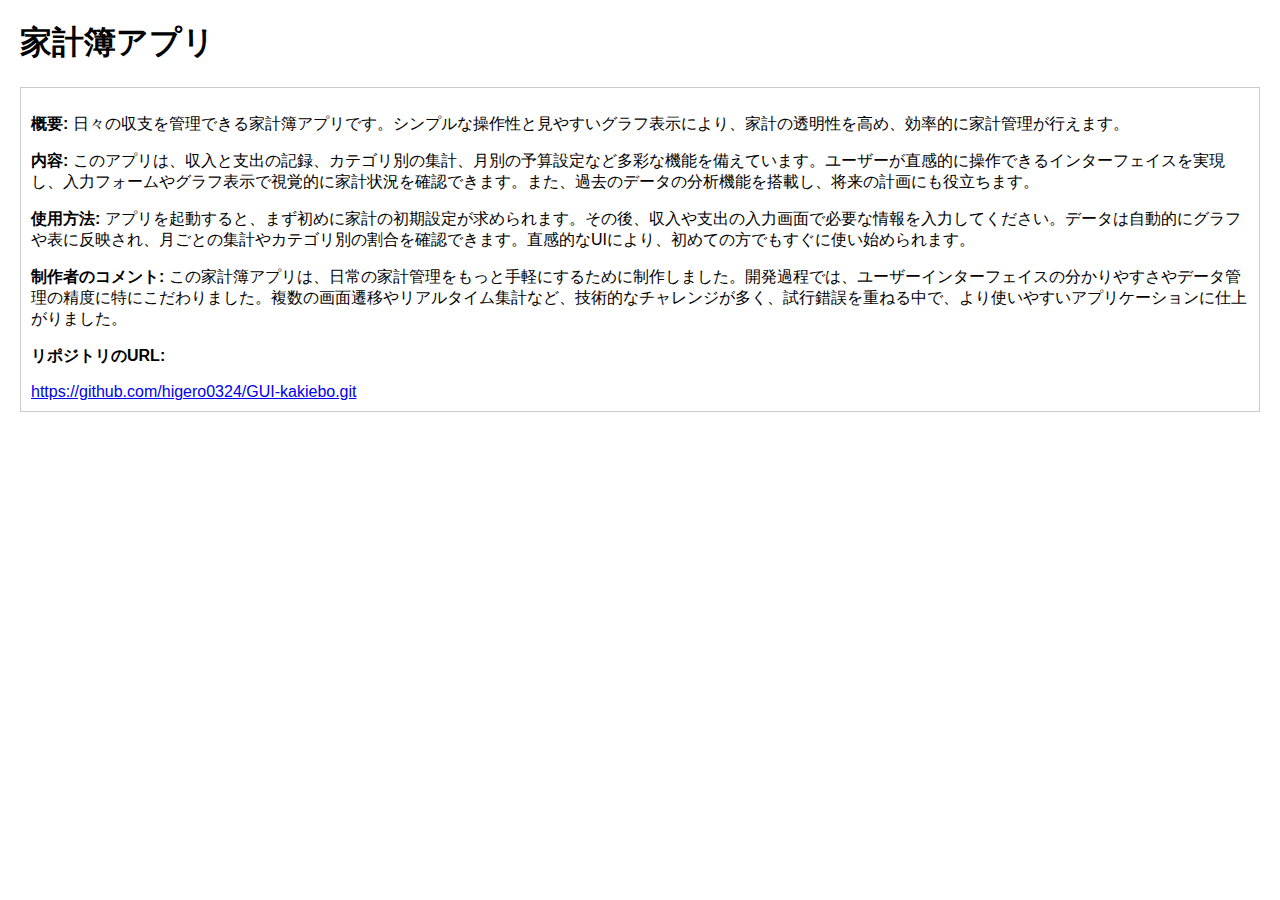
==== kakeibo.html @ 8f99feec "27com" ====
<!DOCTYPE html>
<html lang="ja">
<head>
    <meta charset="UTF-8">
    <meta name="viewport" content="width=device-width, initial-scale=1.0">
    <title>家計簿アプリ</title>
    <style>
        body { font-family: Arial, sans-serif; margin: 20px; }
        .item { border: 1px solid #ccc; padding: 10px; margin-bottom: 20px; }
    </style>
</head>
<body>
    <h1>家計簿アプリ</h1>
    <div class="item">
        <p><strong>概要:</strong> 日々の収支を管理できる家計簿アプリです。シンプルな操作性と見やすいグラフ表示により、家計の透明性を高め、効率的に家計管理が行えます。</p>
        <p><strong>内容:</strong> このアプリは、収入と支出の記録、カテゴリ別の集計、月別の予算設定など多彩な機能を備えています。ユーザーが直感的に操作できるインターフェイスを実現し、入力フォームやグラフ表示で視覚的に家計状況を確認できます。また、過去のデータの分析機能を搭載し、将来の計画にも役立ちます。</p>
        <p><strong>使用方法:</strong> アプリを起動すると、まず初めに家計の初期設定が求められます。その後、収入や支出の入力画面で必要な情報を入力してください。データは自動的にグラフや表に反映され、月ごとの集計やカテゴリ別の割合を確認できます。直感的なUIにより、初めての方でもすぐに使い始められます。</p>
        <p><strong>制作者のコメント:</strong> この家計簿アプリは、日常の家計管理をもっと手軽にするために制作しました。開発過程では、ユーザーインターフェイスの分かりやすさやデータ管理の精度に特にこだわりました。複数の画面遷移やリアルタイム集計など、技術的なチャレンジが多く、試行錯誤を重ねる中で、より使いやすいアプリケーションに仕上がりました。</p>
        <p><strong>リポジトリのURL:</strong></p>
        <a href="https://github.com/higero0324/GUI-kakiebo.git" target="_blank">https://github.com/higero0324/GUI-kakiebo.git</a>
    </div>
    <!-- ...必要に応じて他のコンテンツ... -->
</body>
</html>
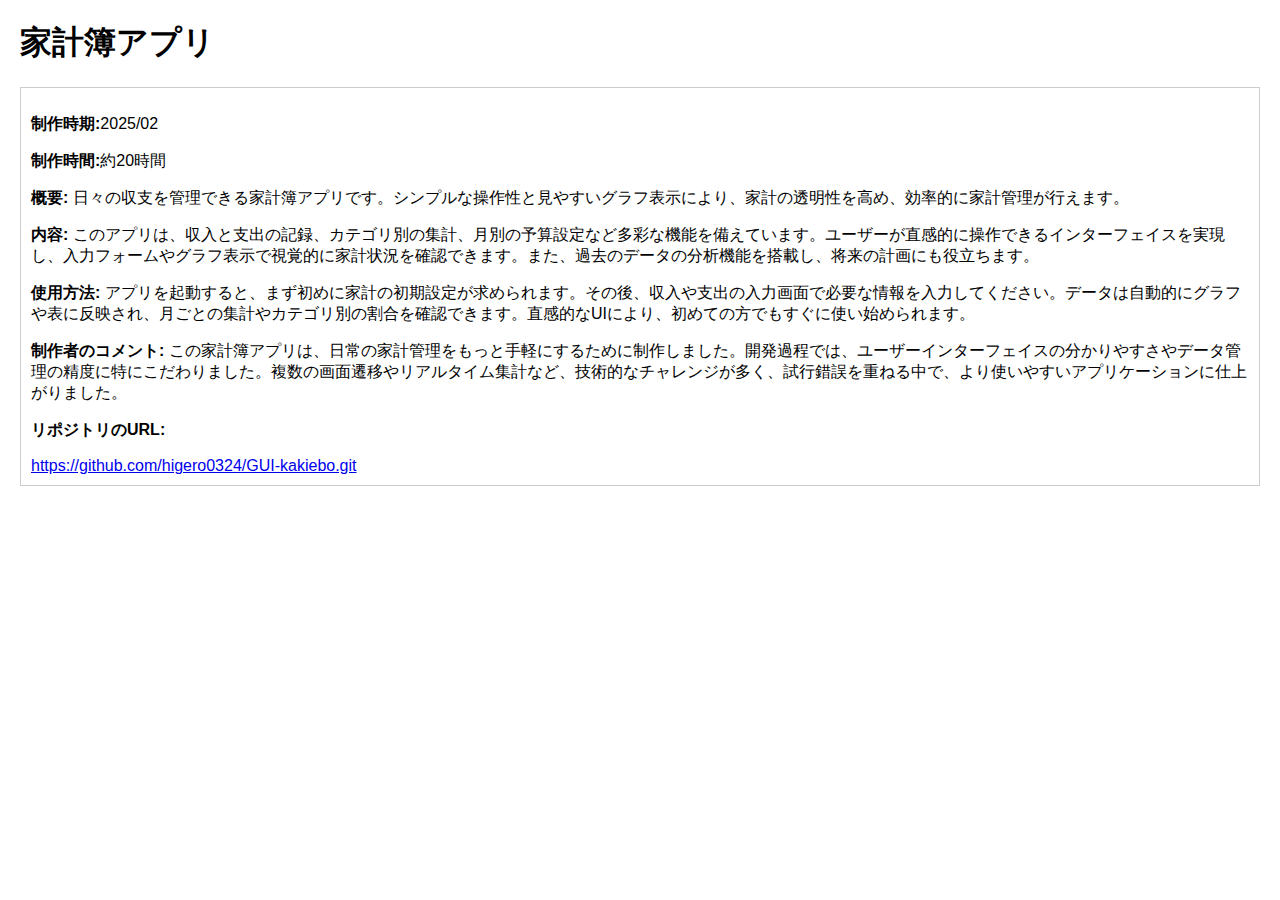
==== commit 5238cb24: "29com" ====
--- a/kakeibo.html
+++ b/kakeibo.html
@@ -12,6 +12,8 @@
 <body>
     <h1>家計簿アプリ</h1>
     <div class="item">
+        <p><strong>制作時期:</strong>2025/02</p>
+        <p><strong>制作時間:</strong>約20時間</p>
         <p><strong>概要:</strong> 日々の収支を管理できる家計簿アプリです。シンプルな操作性と見やすいグラフ表示により、家計の透明性を高め、効率的に家計管理が行えます。</p>
         <p><strong>内容:</strong> このアプリは、収入と支出の記録、カテゴリ別の集計、月別の予算設定など多彩な機能を備えています。ユーザーが直感的に操作できるインターフェイスを実現し、入力フォームやグラフ表示で視覚的に家計状況を確認できます。また、過去のデータの分析機能を搭載し、将来の計画にも役立ちます。</p>
         <p><strong>使用方法:</strong> アプリを起動すると、まず初めに家計の初期設定が求められます。その後、収入や支出の入力画面で必要な情報を入力してください。データは自動的にグラフや表に反映され、月ごとの集計やカテゴリ別の割合を確認できます。直感的なUIにより、初めての方でもすぐに使い始められます。</p>
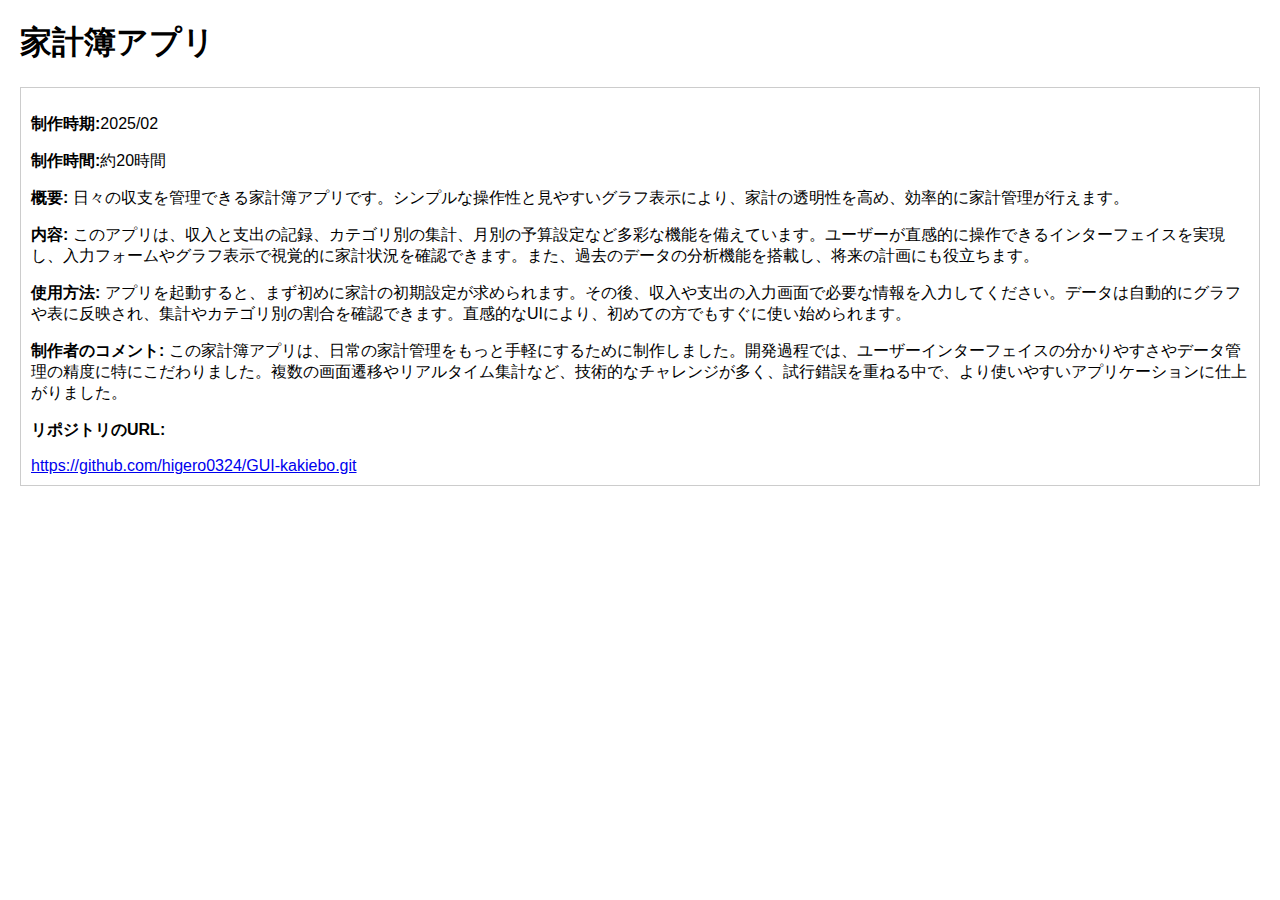
==== commit ea06d38c: "30com" ====
--- a/kakeibo.html
+++ b/kakeibo.html
@@ -16,11 +16,10 @@
         <p><strong>制作時間:</strong>約20時間</p>
         <p><strong>概要:</strong> 日々の収支を管理できる家計簿アプリです。シンプルな操作性と見やすいグラフ表示により、家計の透明性を高め、効率的に家計管理が行えます。</p>
         <p><strong>内容:</strong> このアプリは、収入と支出の記録、カテゴリ別の集計、月別の予算設定など多彩な機能を備えています。ユーザーが直感的に操作できるインターフェイスを実現し、入力フォームやグラフ表示で視覚的に家計状況を確認できます。また、過去のデータの分析機能を搭載し、将来の計画にも役立ちます。</p>
-        <p><strong>使用方法:</strong> アプリを起動すると、まず初めに家計の初期設定が求められます。その後、収入や支出の入力画面で必要な情報を入力してください。データは自動的にグラフや表に反映され、月ごとの集計やカテゴリ別の割合を確認できます。直感的なUIにより、初めての方でもすぐに使い始められます。</p>
+        <p><strong>使用方法:</strong> アプリを起動すると、まず初めに家計の初期設定が求められます。その後、収入や支出の入力画面で必要な情報を入力してください。データは自動的にグラフや表に反映され、集計やカテゴリ別の割合を確認できます。直感的なUIにより、初めての方でもすぐに使い始められます。</p>
         <p><strong>制作者のコメント:</strong> この家計簿アプリは、日常の家計管理をもっと手軽にするために制作しました。開発過程では、ユーザーインターフェイスの分かりやすさやデータ管理の精度に特にこだわりました。複数の画面遷移やリアルタイム集計など、技術的なチャレンジが多く、試行錯誤を重ねる中で、より使いやすいアプリケーションに仕上がりました。</p>
         <p><strong>リポジトリのURL:</strong></p>
         <a href="https://github.com/higero0324/GUI-kakiebo.git" target="_blank">https://github.com/higero0324/GUI-kakiebo.git</a>
     </div>
-    <!-- ...必要に応じて他のコンテンツ... -->
 </body>
 </html>
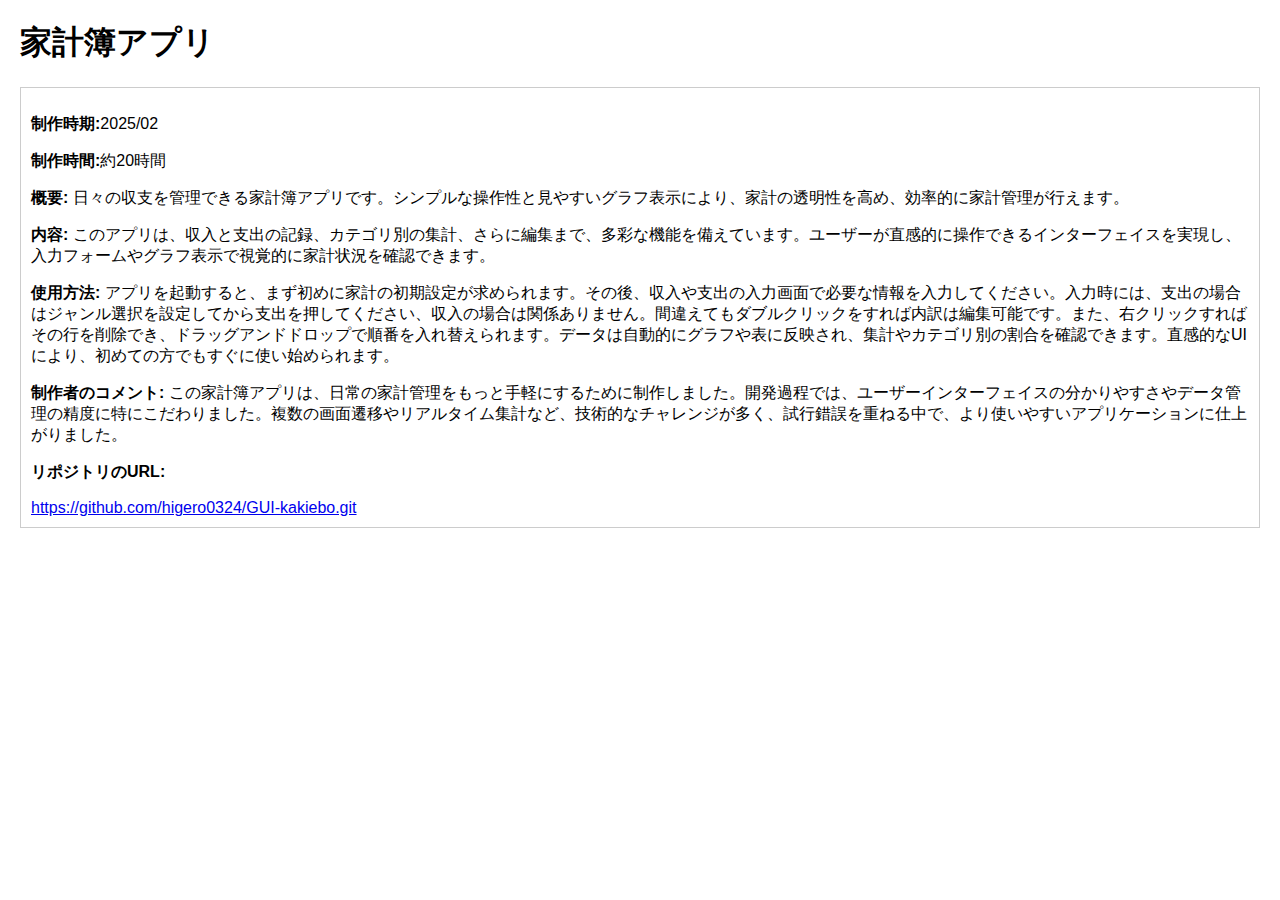
==== commit 151409d2: "31com" ====
--- a/kakeibo.html
+++ b/kakeibo.html
@@ -15,8 +15,8 @@
         <p><strong>制作時期:</strong>2025/02</p>
         <p><strong>制作時間:</strong>約20時間</p>
         <p><strong>概要:</strong> 日々の収支を管理できる家計簿アプリです。シンプルな操作性と見やすいグラフ表示により、家計の透明性を高め、効率的に家計管理が行えます。</p>
-        <p><strong>内容:</strong> このアプリは、収入と支出の記録、カテゴリ別の集計、月別の予算設定など多彩な機能を備えています。ユーザーが直感的に操作できるインターフェイスを実現し、入力フォームやグラフ表示で視覚的に家計状況を確認できます。また、過去のデータの分析機能を搭載し、将来の計画にも役立ちます。</p>
-        <p><strong>使用方法:</strong> アプリを起動すると、まず初めに家計の初期設定が求められます。その後、収入や支出の入力画面で必要な情報を入力してください。データは自動的にグラフや表に反映され、集計やカテゴリ別の割合を確認できます。直感的なUIにより、初めての方でもすぐに使い始められます。</p>
+        <p><strong>内容:</strong> このアプリは、収入と支出の記録、カテゴリ別の集計、さらに編集まで、多彩な機能を備えています。ユーザーが直感的に操作できるインターフェイスを実現し、入力フォームやグラフ表示で視覚的に家計状況を確認できます。</p>
+        <p><strong>使用方法:</strong> アプリを起動すると、まず初めに家計の初期設定が求められます。その後、収入や支出の入力画面で必要な情報を入力してください。入力時には、支出の場合はジャンル選択を設定してから支出を押してください、収入の場合は関係ありません。間違えてもダブルクリックをすれば内訳は編集可能です。また、右クリックすればその行を削除でき、ドラッグアンドドロップで順番を入れ替えられます。データは自動的にグラフや表に反映され、集計やカテゴリ別の割合を確認できます。直感的なUIにより、初めての方でもすぐに使い始められます。</p>
         <p><strong>制作者のコメント:</strong> この家計簿アプリは、日常の家計管理をもっと手軽にするために制作しました。開発過程では、ユーザーインターフェイスの分かりやすさやデータ管理の精度に特にこだわりました。複数の画面遷移やリアルタイム集計など、技術的なチャレンジが多く、試行錯誤を重ねる中で、より使いやすいアプリケーションに仕上がりました。</p>
         <p><strong>リポジトリのURL:</strong></p>
         <a href="https://github.com/higero0324/GUI-kakiebo.git" target="_blank">https://github.com/higero0324/GUI-kakiebo.git</a>
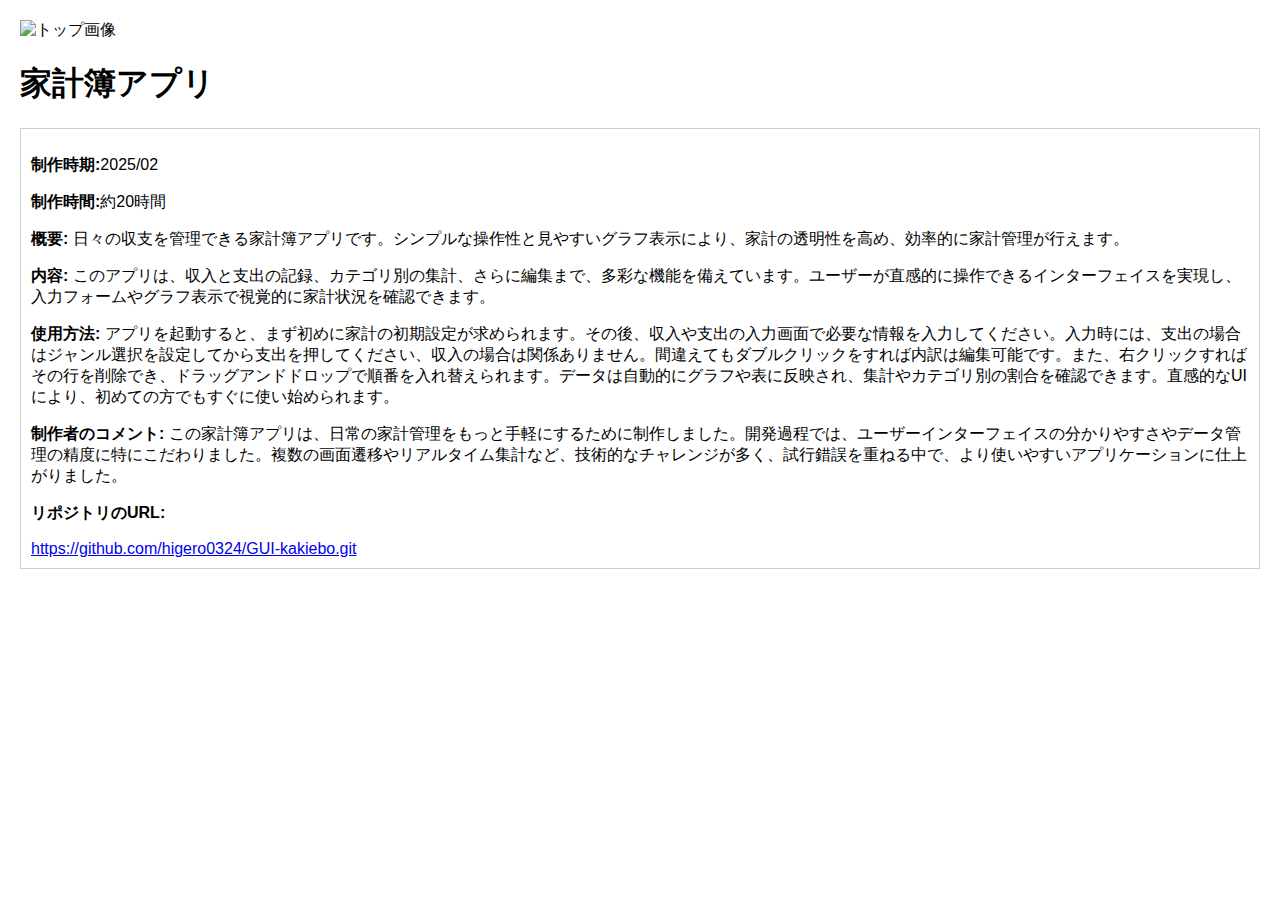
==== commit 6fd36793: "32com" ====
--- a/kakeibo.html
+++ b/kakeibo.html
@@ -10,6 +10,7 @@
     </style>
 </head>
 <body>
+    <img src="kakeibo.png" alt="トップ画像" style="display: block; width: 100%;">
     <h1>家計簿アプリ</h1>
     <div class="item">
         <p><strong>制作時期:</strong>2025/02</p>
